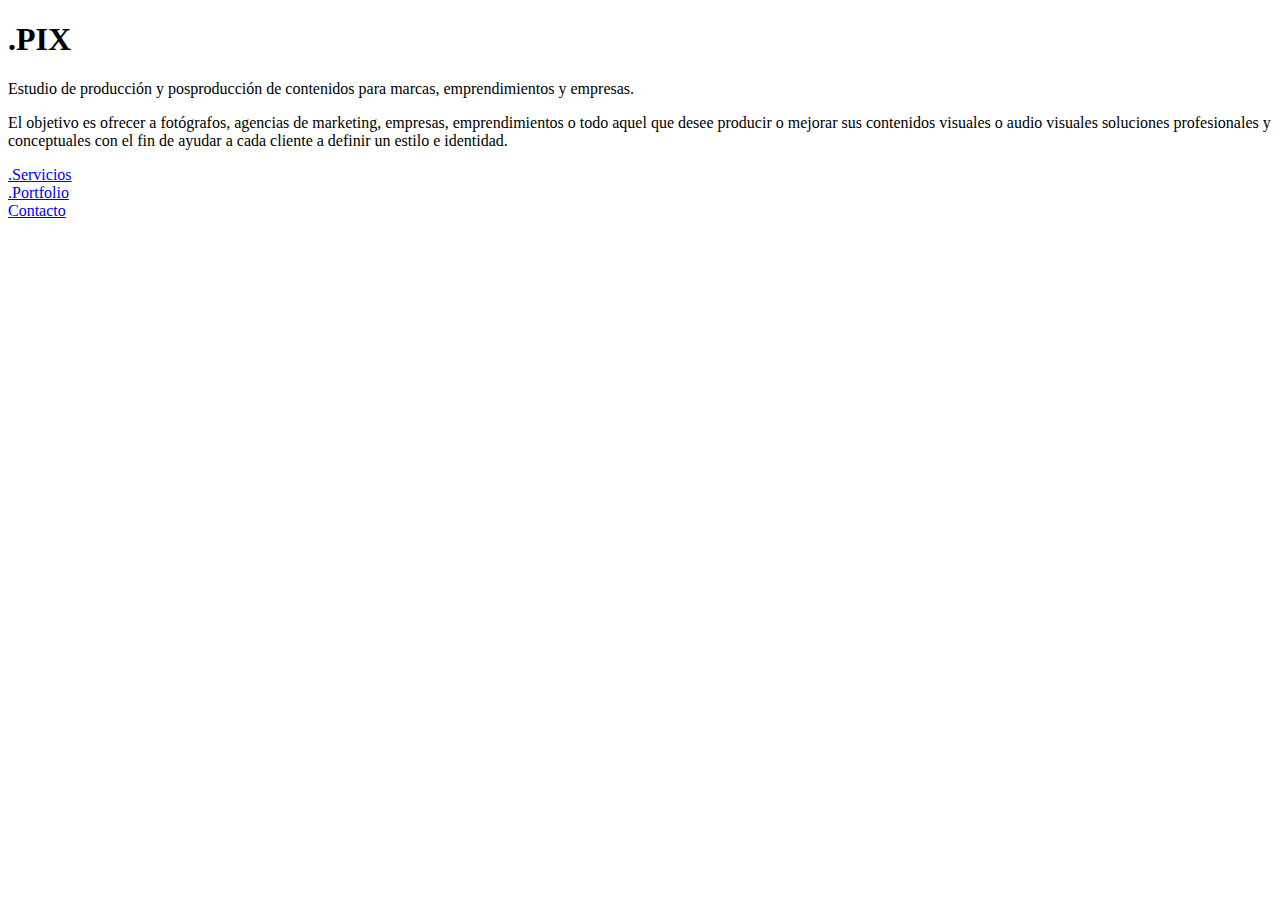
==== index.html @ 64a6d94d "Inicio" ====
<!DOCTYPE html>
<html lang="en">
<head>
    <meta charset="UTF-8">
    <meta http-equiv="X-UA-Compatible" content="IE=edge">
    <meta name="viewport" content="width=device-width, initial-scale=1.0">
    <title>PreEntrega1 Sanchez</title>

<!-- Hoja de estilos --> 
<link rel="stylesheet" href="ccs/main.css">

</head>

<body>
<nav>
        <!-- Nombre de la empresa -->
        <h1>.PIX</h1>

        <div>
    <!-- Descripcion -->
    <p>Estudio de producción y posproducción de contenidos para marcas, emprendimientos y empresas.</p>
    
    <p>El objetivo es ofrecer a fotógrafos, agencias de marketing, empresas, emprendimientos 
        o todo aquel que desee producir o mejorar sus contenidos visuales o audio visuales
        soluciones profesionales y conceptuales con el fin de ayudar a cada cliente a definir un estilo e identidad.</p>
    
        </div>
    <!-- links al contenido de la pagina -->
        <li><a href="servicios/servicios.html">.Servicios</a></li>
    
    
            <li class="color-primary"><a href="portfolio/portfolio.html">.Portfolio</a></li>
    
        <div>
    
    
    <!-- link de contacto -->
    <li><a href="contacto/contacto.html">Contacto</a></li>
    
        </div>
</nav>


</body>
</html>
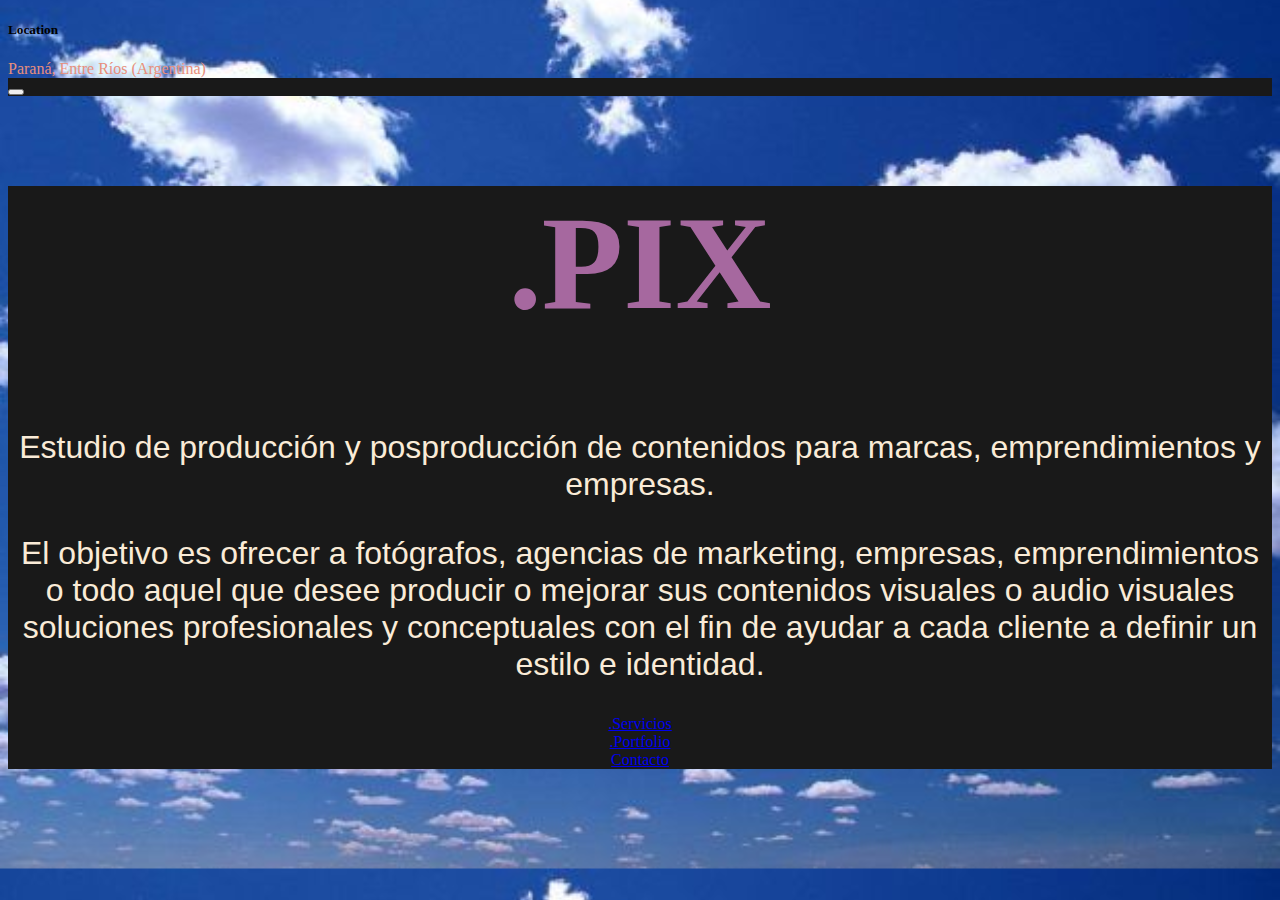
==== commit 4e3a3564: "links2" ====
--- a/index.html
+++ b/index.html
@@ -4,7 +4,13 @@
     <meta charset="UTF-8">
     <meta http-equiv="X-UA-Compatible" content="IE=edge">
     <meta name="viewport" content="width=device-width, initial-scale=1.0">
+    
+    <link href="https://cdn.jsdelivr.net/npm/bootstrap@5.2.2/dist/css/bootstrap.min.css" rel="stylesheet" integrity="sha384-Zenh87qX5JnK2Jl0vWa8Ck2rdkQ2Bzep5IDxbcnCeuOxjzrPF/et3URy9Bv1WTRi" crossorigin="anonymous">
+
+    
+    
     <title>PreEntrega1 Sanchez</title>
+
 
 <!-- Hoja de estilos --> 
 <link rel="stylesheet" href="ccs/main.css">
@@ -12,7 +18,24 @@
 </head>
 
 <body>
+
+
+<div class="collapse" id="navbarToggleExternalContent">
+  <div class="bg-dark p-4">
+    <h5 class="text-white h4">Location</h5>
+    <span class="text-muted">Paraná, Entre Ríos (Argentina)</span>
+  </div>
+</div>
+<nav class="navbar navbar-dark bg-dark">
+  <div class="container-fluid">
+    <button class="navbar-toggler" type="button" data-bs-toggle="collapse" data-bs-target="#navbarToggleExternalContent" aria-controls="navbarToggleExternalContent" aria-expanded="false" aria-label="Toggle navigation">
+      <span class="navbar-toggler-icon"></span>
+    </button>
+  </div>
+</nav>
+
 <nav>
+
         <!-- Nombre de la empresa -->
         <h1>.PIX</h1>
 
@@ -38,8 +61,17 @@
     <li><a href="contacto/contacto.html">Contacto</a></li>
     
         </div>
-</nav>
 
 
+    </nav>
+
+
+
+<!-- link bootstrap -->
+<script src="https://cdn.jsdelivr.net/npm/bootstrap@5.2.2/dist/js/bootstrap.bundle.min.js" integrity="sha384-OERcA2EqjJCMA+/3y+gxIOqMEjwtxJY7qPCqsdltbNJuaOe923+mo//f6V8Qbsw3" crossorigin="anonymous"></script>
+
 </body>
+
+
+
 </html>--- a/ccs/main.css
+++ b/ccs/main.css
@@ -0,0 +1,51 @@
+h1{
+    color:#a6689f
+    
+}
+
+p{
+    color: antiquewhite;
+
+    font-size: 24pt
+    
+}
+
+li{
+    color: #5c59b1;
+}
+
+span{
+    color: #e88f7c;
+}
+
+.color-primary{
+    color: #e88f7c;
+
+}
+p{
+    font-family: sans-serif;
+    text-align: center;
+}
+
+h1{
+    text-align: center;
+
+    font-size: 100pt;
+}
+
+li{
+    text-align: center;
+}
+nav ul li a{
+    text-decoration: none;
+}
+
+nav{
+    background-color: #191919;
+}
+
+body{
+    background-image: url(../imagenes-portfolio/08e8cce568d57124dfa8449b2ee17622.jpg);
+    background-size: cover;
+    background-position: center;
+}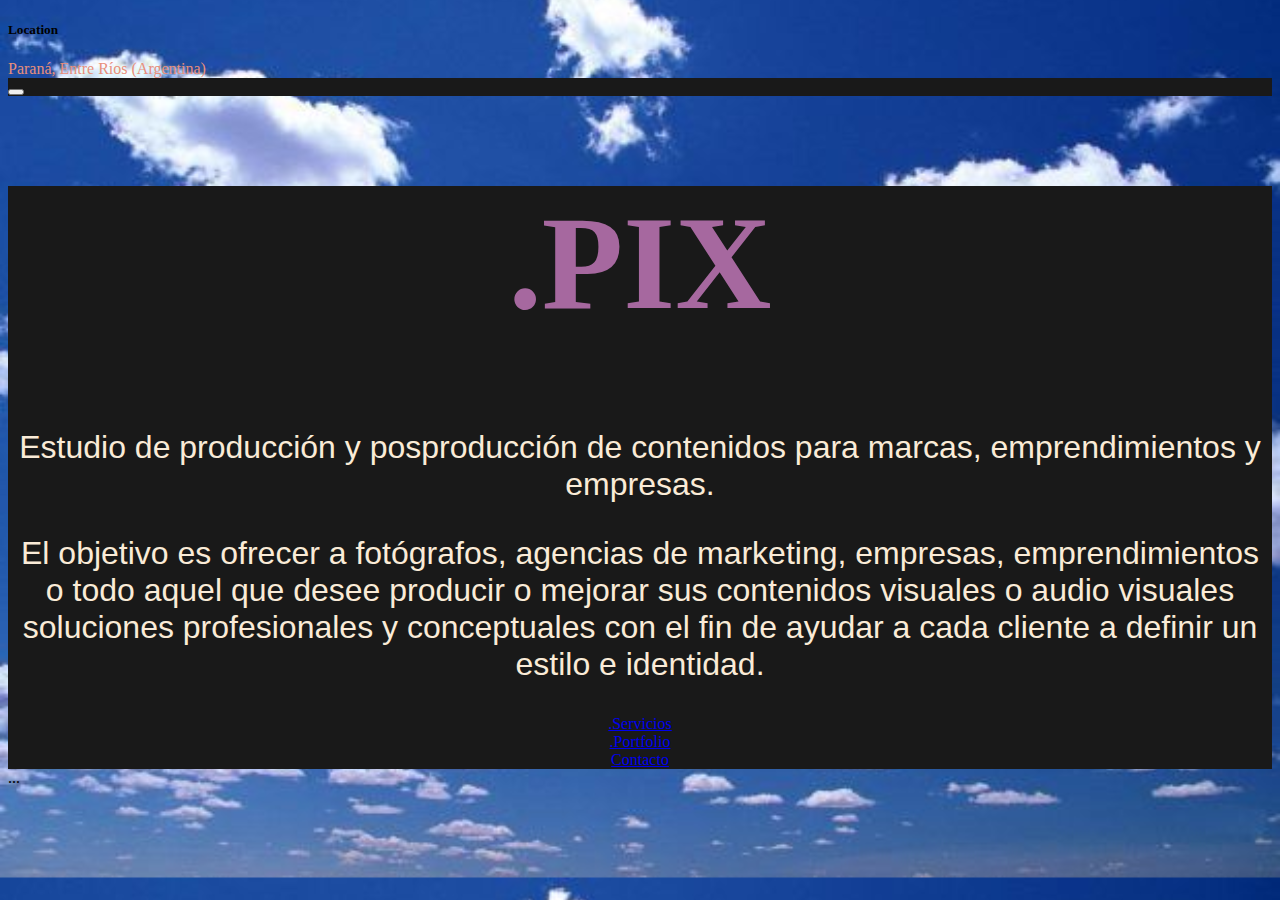
==== commit 3e274383: "porfolio flexbox" ====
--- a/index.html
+++ b/index.html
@@ -47,7 +47,7 @@
         o todo aquel que desee producir o mejorar sus contenidos visuales o audio visuales
         soluciones profesionales y conceptuales con el fin de ayudar a cada cliente a definir un estilo e identidad.</p>
     
-        </div>
+        </div class="d-flex align-items-center">
     <!-- links al contenido de la pagina -->
         <li><a href="servicios/servicios.html">.Servicios</a></li>
     
@@ -71,7 +71,7 @@
 <script src="https://cdn.jsdelivr.net/npm/bootstrap@5.2.2/dist/js/bootstrap.bundle.min.js" integrity="sha384-OERcA2EqjJCMA+/3y+gxIOqMEjwtxJY7qPCqsdltbNJuaOe923+mo//f6V8Qbsw3" crossorigin="anonymous"></script>
 
 </body>
-
+<div class="d-flex align-items-center">...</div>
 
 
 </html>